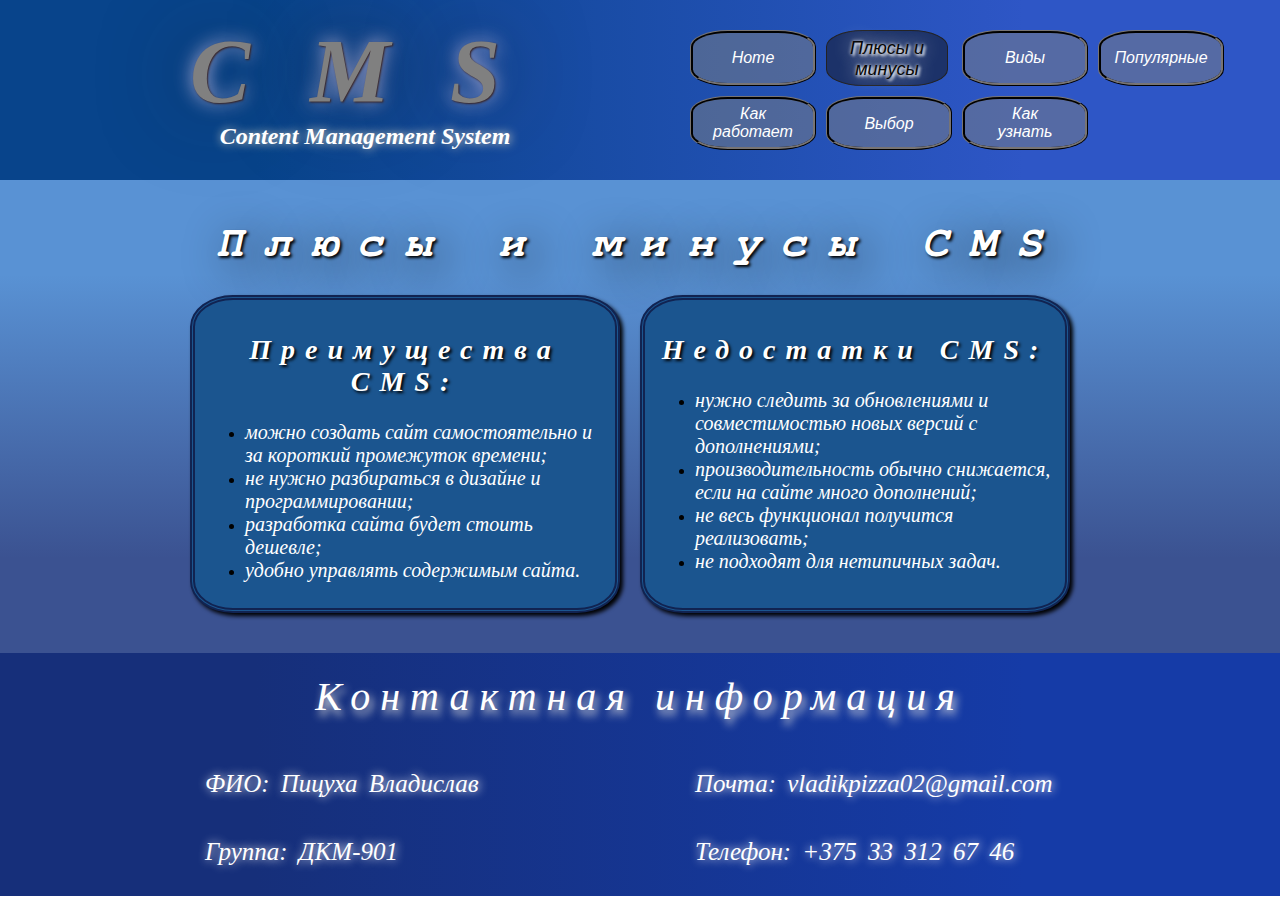
==== Adv and disadv/index.html @ 778a88e6 "fix: delete mistakes" ====
<!DOCTYPE html>

<html>

<head>
    <meta charset="utf-8">
    <meta name="viewport" content="width=device-width, initial-scale=1.0">
    <meta http-equiv="X-UA-Compatible" content="IE=edge">
    <link rel="stylesheet" href="./style.css">
    <link rel="shortcut icon" href="https://cdn-icons-png.flaticon.com/512/1787/1787214.png">
    <title> Плюсы и минусы CMS </title>
</head>

<body style="margin: 0 auto;">
    <header>
        <div class="container_head">
            <div class="logo">
                <h1 class="title_header"> CMS </h1>
                <p1 class="text_logo"> Content Management System </p1>
            </div>
            <div class="menu">
                <div class="button">
                    <a href="../index.html" style="text-decoration: none;">
                        <p2 class="text_menu text_menu_one_word"> Home </p2>
                    </a>
                </div>
                <div class="button_check">
                    <a href="./index.html" style="text-decoration: none;">
                        <p2 style="position: relative; top: 7px;" class="text_menu_one_word text_check"> Плюсы и
                            <br> минусы
                        </p2>
                    </a>
                </div>
                <div class="button">
                    <a href="../Types/index.html" style="text-decoration: none;">
                        <p2 class="text_menu text_menu_one_word"> Виды </p2>
                    </a>
                </div>
                <div class="button">
                    <a href="../Popular/index.html" style="text-decoration: none;">
                        <p2 class="text_menu text_menu_one_word"> Популярные </p2>
                    </a>
                </div>
                <div class="button">
                    <a href="../CMS works/index.html" style="text-decoration: none;">
                        <p2 class="text_menu"> Как
                            <br> работает </p2>
                    </a>
                </div>
                <div class="button">
                    <a href="../Choose/index.html" style="text-decoration: none;">
                        <p2 class="text_menu text_menu_one_word"> Выбор </p2>
                    </a>
                </div>
                <div class="button">
                    <a href="../FindOut/index.html" style="text-decoration: none;">
                        <p2 class="text_menu"> Как
                            <br>узнать </p2>
                    </a>
                </div>
            </div>
        </div>
    </header>
    <main>
        <div class="sector">
            <div>
                <h1 class="h1_main"> Плюсы и минусы CMS </h1>
            </div>
            <section class="gluing">
                <article class="block">
                    <h2 class="h2_disc"> Преимущества CMS: </h2>
                    <ul>
                        <li>
                            <p3 class="p3_disc"> можно создать сайт самостоятельно и за короткий промежуток времени; </p3>
                        </li>
                        <li>
                            <p3 class="p3_disc"> не нужно разбираться в дизайне и программировании; </p3>
                        </li>
                        <li>
                            <p3 class="p3_disc"> разработка сайта будет стоить дешевле; </p3>
                        </li>
                        <li>
                            <p3 class="p3_disc"> удобно управлять содержимым сайта. </p3>
                        </li>
                    </ul>
                </article>
                <article class="block">
                    <h2 class="h2_disc"> Недостатки CMS: </h2>
                    <ul>
                        <li>
                            <p3 class="p3_disc"> нужно следить за обновлениями и совместимостью новых версий с дополнениями;</p3>
                        </li>
                        <li>
                            <p3 class="p3_disc"> производительность обычно снижается, если на сайте много дополнений; </p3>
                        </li>
                        <li>
                            <p3 class="p3_disc"> не весь функционал получится реализовать; </p3>
                        </li>
                        <li>
                            <p3 class="p3_disc"> не подходят для нетипичных задач. </p3>
                        </li>
                    </ul>
                </article>
            </section>
        </div>
    </main>
    <footer>
        <div class="container">
            <div class="position">
                <h1 class="topic"> Контактная информация </h1>
            </div>
            <div class="container_foot">
                <div class="contacts">
                    <p3 class="text-foot"> ФИО: Пицуха Владислав </p3>
                </div>
                <div class="contacts">
                    <a href="mailto:vladikpizza02@gmail.com" style="text-decoration: none;">
                        <p3 class="text-foot"> Почта: vladikpizza02@gmail.com </p3>
                    </a>
                </div>
                <div class="contacts">
                    <p3 class="text-foot"> Группа: ДКМ-901 </p3>
                </div>
                <div class="contacts">
                    <a href="tel: +375 33 312 67 46" style="text-decoration: none;">
                        <p3 class="text-foot"> Телефон: +375 33 312 67 46 </p3>
                    </a>
                </div>
            </div>
        </div>
    </footer>
    <div>
        <div class="preloader ">
            <svg class="preloader__image " role="img " xmlns="http://www.w3.org/2000/svg " viewBox="0 0 512 512 ">
        <path fill="currentColor "
            d="M304 48c0 26.51-21.49 48-48 48s-48-21.49-48-48 21.49-48 48-48 48 21.49 48 48zm-48 368c-26.51 0-48 21.49-48 48s21.49 48 48 48 48-21.49 48-48-21.49-48-48-48zm208-208c-26.51 0-48 21.49-48 48s21.49 48 48 48 48-21.49 48-48-21.49-48-48-48zM96
                            256c0-26.51-21.49-48-48-48S0 229.49 0 256s21.49 48 48 48 48-21.49 48-48zm12.922 99.078c-26.51 0-48 21.49-48 48s21.49 48 48 48 48-21.49 48-48c0-26.509-21.491-48-48-48zm294.156 0c-26.51 0-48 21.49-48 48s21.49 48 48 48 48-21.49
                            48-48c0-26.509-21.49-48-48-48zM108.922 60.922c-26.51 0-48 21.49-48 48s21.49 48 48 48 48-21.49 48-48-21.491-48-48-48z ">
        </path>
        </svg>
        </div>
        <script>
            window.onload = function() {
                document.body.classList.add('loaded_hiding');
                window.setTimeout(function() {
                    document.body.classList.add('loaded');
                    document.body.classList.remove('loaded_hiding');
                }, 500);
            }
        </script>
    </div>
</body>

</html>
---- Adv and disadv/style.css ----
/* Шапка страницы */

header {
    padding: 20px 0;
    background: linear-gradient(to right, rgb(8 68 139) 20%, #2e56c6 80%);
}

.container_head {
    display: grid;
    grid-template-columns: repeat(2, 1fr);
    width: 900px;
    margin: 0 auto;
    grid-column-gap: 150px;
}

.logo {
    margin: 0 auto;
    width: 350px;
    text-align: center;
    padding-bottom: 10px;
}

.title_header {
    font-size: 90px;
    font-family: Luminari;
    font-style: italic;
    font-weight: 700;
    color: grey;
    letter-spacing: 60px;
    margin: 0;
    text-align: center;
    text-shadow: 1px 1px 2px #392323, 0 0 1em #222020, 0 0 0.2em #b7b7e3;
}

.text_logo {
    font-size: 24px;
    font-family: Comic Sans MS;
    font-style: oblique;
    font-weight: 700;
    color: white;
    width: auto;
    text-shadow: #dcd8c4 1px 0 10px;
}

.menu {
    display: grid;
    grid-template-columns: repeat(4, 1fr);
    height: 120px;
    position: relative;
    top: 10px;
    gap: 10px;
}

.button {
    width: 120px;
    height: auto;
    text-align: center;
    border: 3px ridge rgb(35, 34, 34);
    background-color: rgba(128, 128, 128, 0.482);
    border-radius: 30%;
}

.button:hover {
    background-color: rgb(67, 62, 62);
}

.text_check {
    font-size: 18px;
    font-family: sans-serif;
    font-style: oblique;
    color: rgb(6, 6, 6);
    width: auto;
    position: relative;
    top: 6px;
    text-shadow: 2px 2px 3px white, 0 0 1em white, 0 0 0.2em white;
}

.button_check {
    width: 120px;
    height: auto;
    text-align: center;
    border: 1px solid rgb(35, 34, 34);
    background-color: rgb(28, 50, 105);
    border-radius: 30%;
}

.text_menu {
    font-size: 16px;
    font-family: sans-serif;
    font-style: oblique;
    color: white;
    width: auto;
    position: relative;
    top: 6px;
}

.text_menu:hover {
    font-weight: bold;
    color: black;
    text-shadow: white 1px 0 10px;
}

.text_menu_one_word {
    position: relative;
    top: 16px;
}


/* Тело страницы */

main {
    padding: 10px;
    height: auto;
    background: linear-gradient(to bottom, rgb(89 146 212) 20%, #3b5291 80%);
}

.sector {
    height: auto;
    width: 900px;
    margin: 0 auto;
}

.block {
    width: 400px;
    border: 5px double #112351;
    padding: 10px;
    border-radius: 10%;
    height: auto;
    background: #1b558f;
    box-shadow: 3px 3px 4px black
}

.gluing {
    display: grid;
    grid-template-columns: repeat(2, 1fr);
    margin: 30px 0;
}

.h1_main {
    font-size: 45px;
    font-family: FreeMono;
    font-weight: 700;
    font-style: italic;
    text-shadow: 2px 2px 3px black, 10px 10px 1em black;
    color: white;
    text-align: center;
    letter-spacing: 20px;
}

.h2_disc {
    font-size: 28px;
    font-style: italic;
    font-family: Avantgarde;
    color: white;
    letter-spacing: 10px;
    text-align: center;
    text-shadow: 2px 2px 3px black;
}

.p3_disc {
    font-size: 20px;
    font-style: oblique;
    font-family: Bradley Hand;
    color: white;
}


/* Подвал страницы */

footer {
    margin: 0 auto;
    background: linear-gradient(to right, rgb(22 47 122) 20%, #153ba7 80%);
    height: auto;
}

.container {
    width: 900px;
    margin: 0 auto;
    position: relative;
    padding-bottom: 30px;
    padding-top: 10px;
}

.position {
    margin-bottom: 20px;
}

.container_foot {
    display: grid;
    grid-template-columns: repeat(2, 1fr);
    grid-row-gap: 40px;
    grid-column-gap: 80px;
}

.contacts {
    width: 380px;
    margin: 0 auto;
    height: auto;
}

.topic {
    font-size: 40px;
    font-family: сursive;
    font-weight: 400;
    font-style: italic;
    color: white;
    letter-spacing: 10px;
    text-align: center;
    text-shadow: rgb(238 236 229) 3px 5px 8px;
    margin: 10px 0 50px 0;
}

.text-foot {
    text-align: center;
    font-size: 25px;
    font-family: URW Chancery L;
    font-style: oblique;
    color: white;
    word-spacing: 5px;
    text-shadow: white 1px 0 10px;
}

.text-foot:hover {
    color: black;
    text-decoration: underline;
}

.preloader {
    position: fixed;
    left: 0;
    top: 0;
    right: 0;
    bottom: 0;
    overflow: hidden;
    background-color: #ffffff;
    background-image: linear-gradient(19deg, #ffffff 0%, #2133ff 100%);
    z-index: 1001;
    color: #eee;
}

.preloader__image {
    position: relative;
    top: 50%;
    left: 50%;
    width: 70px;
    height: 70px;
    margin-top: -35px;
    margin-left: -35px;
    text-align: center;
    animation: preloader-rotate 10s infinite linear;
}

@keyframes preloader-rotate {
    100% {
        transform: rotate(360deg);
    }
}

.loaded_hiding .preloader {
    transition: 1.5s opacity;
    opacity: 0;
}

.loaded .preloader {
    display: none;
}
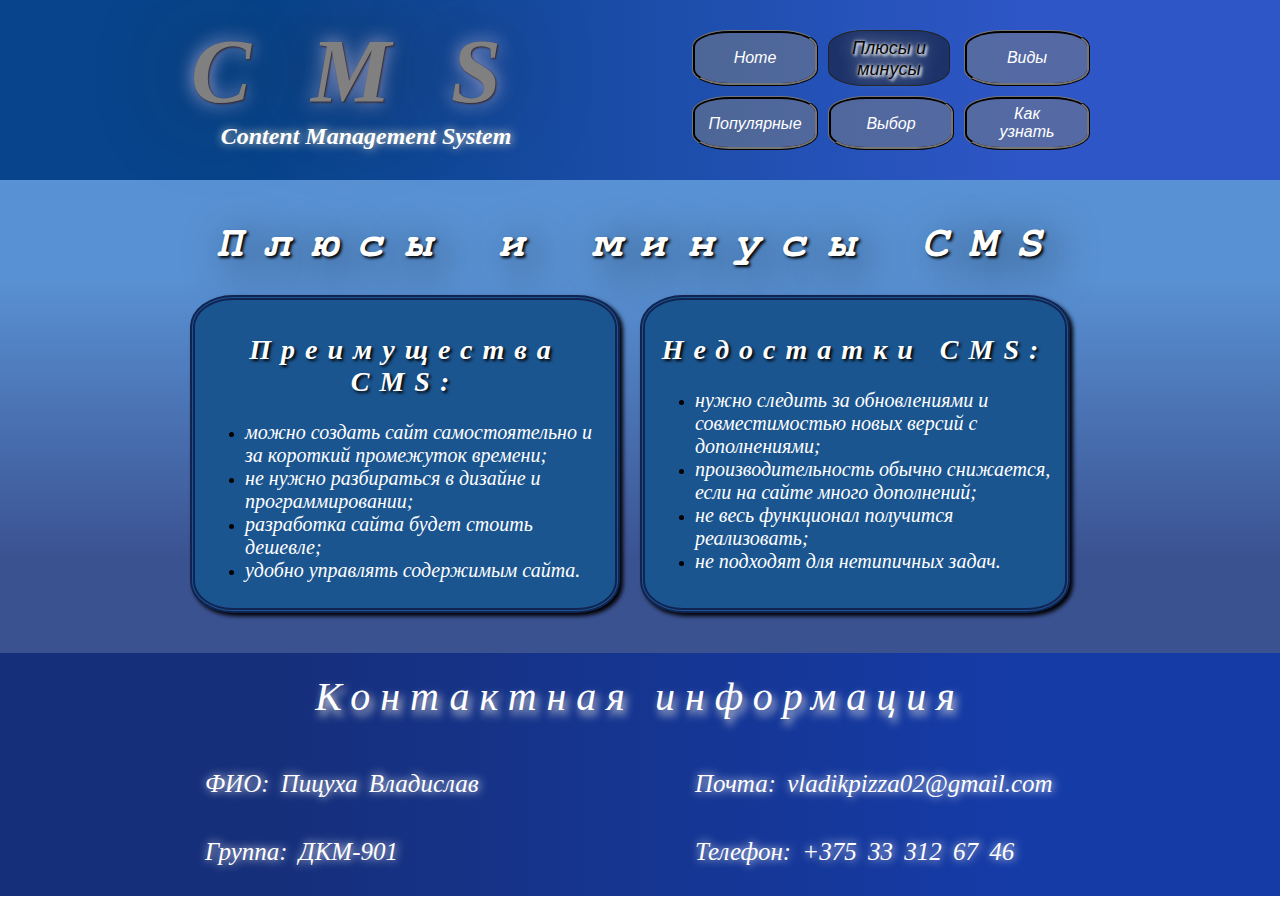
==== commit dabd923e: "fix: delete bags and problem" ====
--- a/Adv and disadv/index.html
+++ b/Adv and disadv/index.html
@@ -39,12 +39,6 @@
                 <div class="button">
                     <a href="../Popular/index.html" style="text-decoration: none;">
                         <p2 class="text_menu text_menu_one_word"> Популярные </p2>
-                    </a>
-                </div>
-                <div class="button">
-                    <a href="../CMS works/index.html" style="text-decoration: none;">
-                        <p2 class="text_menu"> Как
-                            <br> работает </p2>
                     </a>
                 </div>
                 <div class="button">
--- a/Adv and disadv/style.css
+++ b/Adv and disadv/style.css
@@ -44,7 +44,7 @@
 
 .menu {
     display: grid;
-    grid-template-columns: repeat(4, 1fr);
+    grid-template-columns: repeat(3, 1fr);
     height: 120px;
     position: relative;
     top: 10px;
